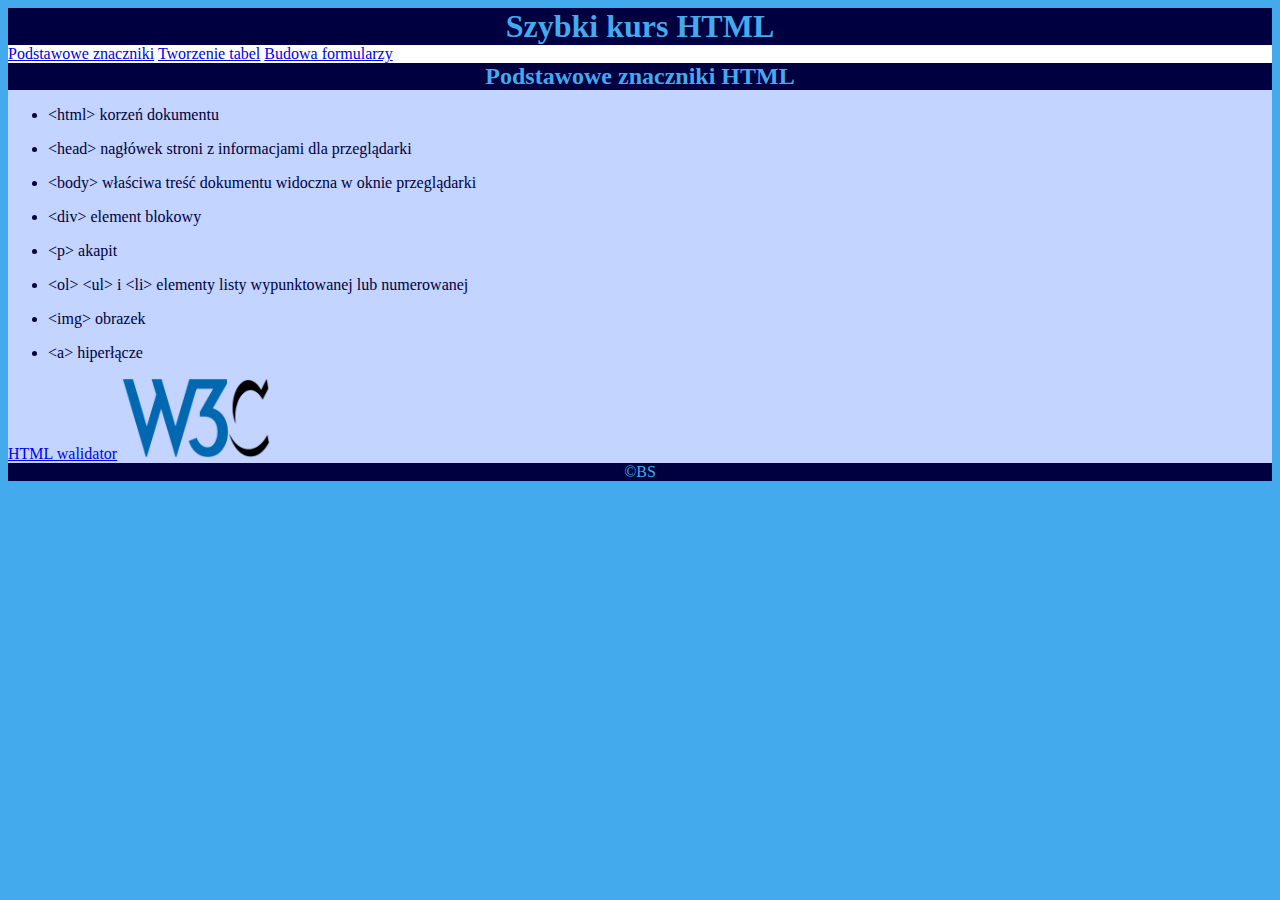
==== index.html @ 39eda7c6 "Added Basic CSS" ====
<!DOCTYPE html>
<html lang="pl">
<head>
    <meta charset="UTF-8">
    <meta name="viewport" content="width=device-width, initial-scale=1.0">
    <link rel="stylesheet" href="CSS/style.css" type="text/css">
    <title>Podstawowe znacnziki</title>
</head>
<body>
    <div id="kontener">
        <div id="baner">
            <h1>Szybki kurs HTML</h1>
        </div>
        <div id="menu">
            <a href="index.html">Podstawowe znaczniki</a>
            <a href="tabele.html">Tworzenie tabel</a>
            <a href="formularze.html">Budowa formularzy</a>
        </div>

        <div id="tresc">
            <div id="znaczniki">
                <h2>Podstawowe znaczniki HTML</h2>
                <ul>
                    <li><p>&lt;html&gt; korzeń dokumentu</p></li>
                    <li><p>&lt;head&gt; nagłówek stroni z informacjami dla przeglądarki</p></li>
                    <li><p>&lt;body&gt; właściwa treść dokumentu widoczna w oknie przeglądarki</p></li>
                    <li><p>&lt;div&gt; element blokowy</p></li>
                    <li><p>&lt;p&gt; akapit</p></li>
                    <li><p>&lt;ol&gt; &lt;ul&gt; i &lt;li&gt; elementy listy wypunktowanej lub numerowanej</p></li>
                    <li><p>&lt;img&gt; obrazek</p></li>
                    <li><p>&lt;a&gt; hiperłącze</p></li>
                </ul>
            </div>

            <a href="https://validator.w3.org">HTML walidator</a>
            <img src="./images/W3C_icon.png" alt="Logo W3C" width="150">
        </div>
        <div id="stopka"> &copy;BS </div>
    </div>

</body>
</html>
---- CSS/style.css ----
h1, h2, h3 {
    margin:0;
    padding:0; }

body {
    background: #4ae;
    color:#000040;
}

h1, h2, #stopka {
    background: #000040;
    color: #4ae;
    text-align: center;
}

#tresc {
    background: #C2D4FFFF;
}

#menu {
    background:#ffffff;
}

tfoot tr p {
    margin: 0;
    padding: 0;
}
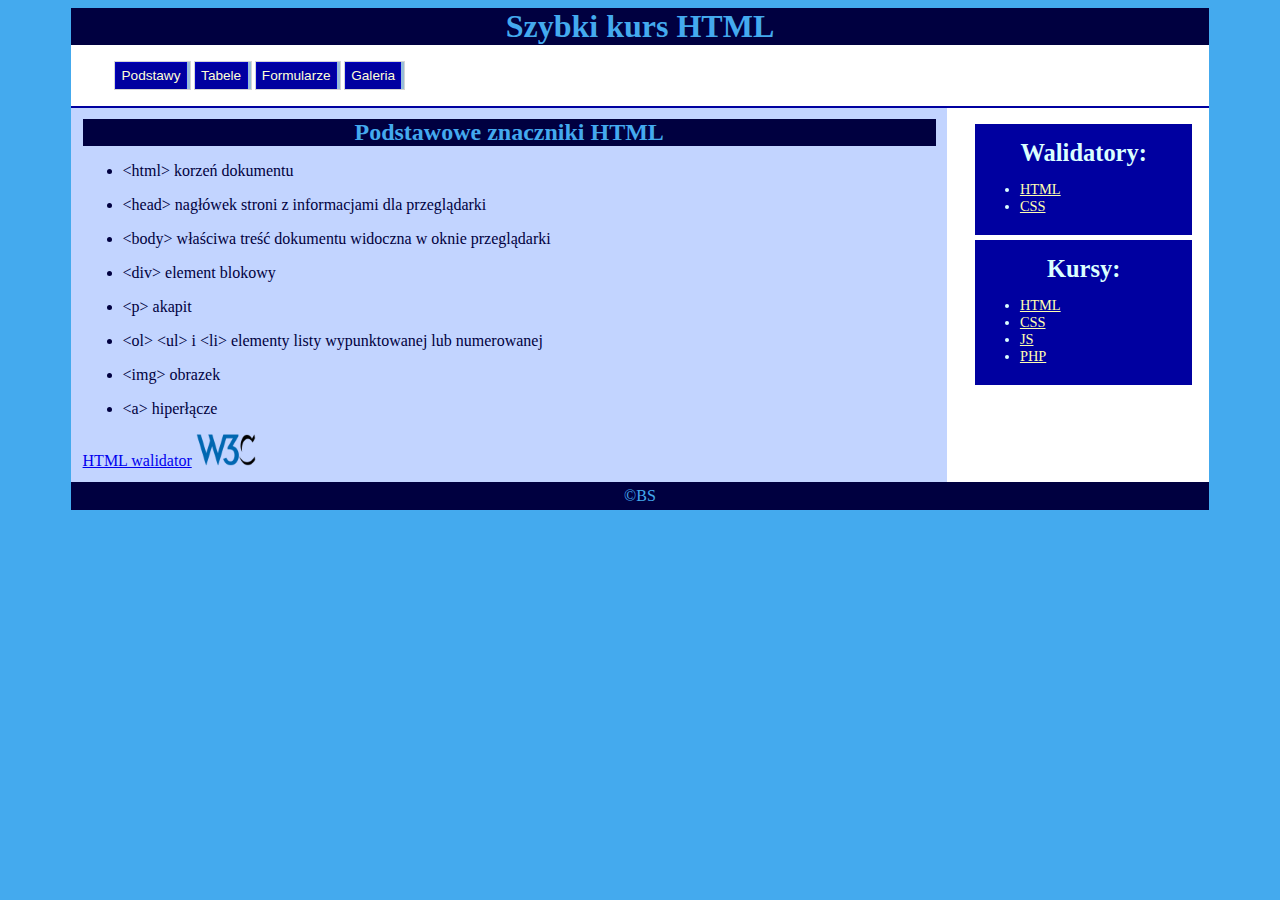
==== commit 634f9489: "Addes colmns on website and gallery" ====
--- a/index.html
+++ b/index.html
@@ -12,9 +12,17 @@
             <h1>Szybki kurs HTML</h1>
         </div>
         <div id="menu">
-            <a href="index.html">Podstawowe znaczniki</a>
-            <a href="tabele.html">Tworzenie tabel</a>
-            <a href="formularze.html">Budowa formularzy</a>
+            <ul id="nav">
+                <li><a href="index.html">Podstawy</a></li>
+                <li><a href="tabele.html">Tabele</a></li>
+                <li><a href="formularze.html">Formularze</a>
+                    <ul>
+                        <li><a href="formularze.html" >Pola formularza</a></li>
+                        <li><a href="obliczenia.html" >Obliczenia w formularzu</a></li>
+                    </ul>
+                </li>
+                <li><a href="galeria.html">Galeria</a></li>
+            </ul>
         </div>
 
         <div id="tresc">
@@ -33,8 +41,26 @@
             </div>
 
             <a href="https://validator.w3.org">HTML walidator</a>
-            <img src="./images/W3C_icon.png" alt="Logo W3C" width="150">
+            <img src="./images/W3C_icon.png" alt="Logo W3C" width="60">
         </div>
+
+        <div id="pasek">
+            <div class="box"> <h3>Walidatory:</h3>
+                <ul>
+                    <li> <a href="https://validator.w3.org/">HTML </a></li>
+                    <li> <a href="https://jigsaw.w3.org/css-validator/">CSS</a></li>
+                </ul> </div>
+            <div class="box">
+                <h3>Kursy:</h3>
+                <ul>
+                    <li> <a href="https://www.w3schools.com/html/"> HTML </a></li>
+                    <li> <a href="https://www.w3schools.com/css/"> CSS </a></li>
+                    <li> <a href="https://www.w3schools.com/js/"> JS </a></li>
+                    <li> <a href="https://www.w3schools.com/php/"> PHP </a></li>
+                </ul>
+            </div>
+        </div>
+
         <div id="stopka"> &copy;BS </div>
     </div>
 
--- a/CSS/style.css
+++ b/CSS/style.css
@@ -17,11 +17,131 @@
     background: #C2D4FFFF;
 }
 
-#menu {
-    background:#ffffff;
-}
-
 tfoot tr p {
     margin: 0;
     padding: 0;
-}+}
+
+#kontener {
+    background: #ffffff;
+    width: 90%;
+    margin-left: 5%;
+}
+
+#menu {
+    float:left;
+    width:100%;
+    margin:0;
+    padding:0;
+    background:#ffffff;
+    border-bottom:2px solid #0000a0;
+}
+#menu li {
+    float: left;
+    margin: 0;
+    list-style: none;
+    padding-right: 3px;
+    font-family: "Lucida Grande", sans-serif;
+    font-size: 85%;
+}
+ #menu a {
+      float:left;
+      display:block;
+      margin:0;
+      padding:4px 8px;
+      color:#ffffd7;
+      text-decoration:none;
+      border: 1px solid #0000c6;
+      border-bottom:none;
+      background:#0000a0;
+  }
+#menu a:hover {
+    background:#0000d5;
+    color:#ffffff;
+    text-decoration:none;
+}
+
+#tresc {
+    float:left;
+    width:75%;
+    padding:1%;
+}
+
+#pasek{
+    float:right;
+    width:20%;
+    padding:1%;
+}
+#stopka{
+    clear:both;
+    width:100%;
+    padding:5px 0 5px 0;
+    text-align:center;
+}
+
+.box {
+    background: #0000a0;
+    color: #dbffff;
+    padding: 5px;
+    margin: 5px;
+    font-size: 90%;
+}
+.box a{
+    color:#ffffb0
+}
+
+/*Zadanie 3.4*/
+#nav {
+    text-align: left;
+    overflow: hidden;
+    font-family: calibri, tahoma, sans-serif;
+}
+ul#nav li {
+    border: 1px solid #d5d5d5; list-style-type: none; float: left;
+    background: #98bed8; margin-left: 3px;
+}
+ul#nav li:hover {
+    border: 1px solid #d5d5d5; list-style-type: none; float: left;
+    background: #f0f0f0; margin-left: 3px;
+}
+ul#nav li a {
+    display : block;
+    padding : 4pt;
+    text-decoration : none; }
+ul#nav li li a {
+    width: 160px;
+}
+ul#nav li li:hover {
+    background: white;
+}
+ul#nav li ul {
+    overflow: hidden;
+    display: none;
+}
+ul#nav li:hover ul {
+    position: absolute;
+    background: #aaa;
+    padding: 0;
+    display: block;
+    width: 177px;
+}
+
+/*Zadanie 3.5*/
+
+h3 {
+    text-align: center;
+    font-size: 1.7em;
+    margin: 10px;
+}
+
+#ramkaGalerii{
+    width: 80%;
+    margin: auto;
+    display: flex;
+    justify-content: center;
+    align-items: center;
+}
+
+.wierszGalerii img{
+    margin-top: 10px !important;
+}
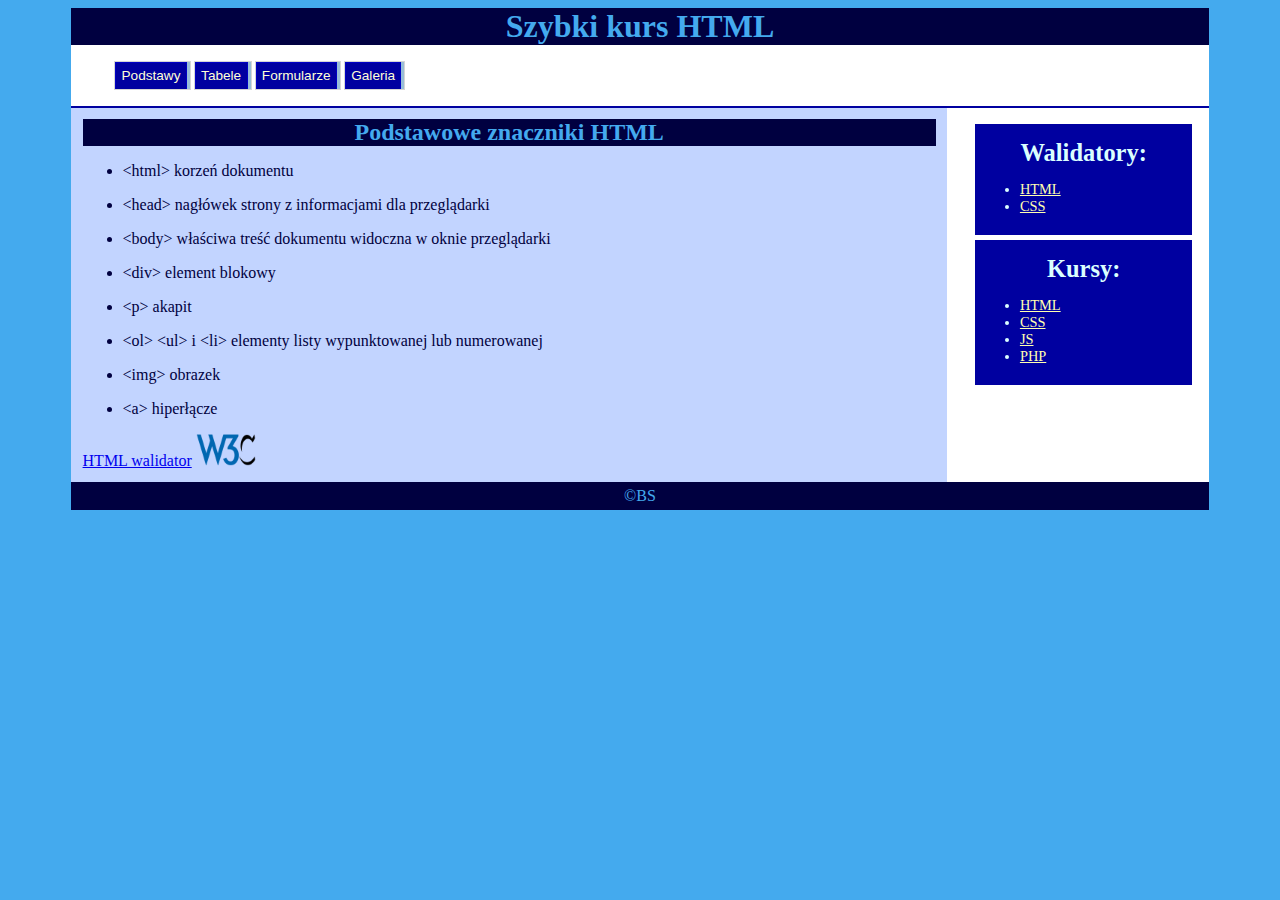
==== commit 400ec3e8: "New pages with basic validation" ====
--- a/index.html
+++ b/index.html
@@ -30,7 +30,7 @@
                 <h2>Podstawowe znaczniki HTML</h2>
                 <ul>
                     <li><p>&lt;html&gt; korzeń dokumentu</p></li>
-                    <li><p>&lt;head&gt; nagłówek stroni z informacjami dla przeglądarki</p></li>
+                    <li><p>&lt;head&gt; nagłówek strony z informacjami dla przeglądarki</p></li>
                     <li><p>&lt;body&gt; właściwa treść dokumentu widoczna w oknie przeglądarki</p></li>
                     <li><p>&lt;div&gt; element blokowy</p></li>
                     <li><p>&lt;p&gt; akapit</p></li>
@@ -41,7 +41,7 @@
             </div>
 
             <a href="https://validator.w3.org">HTML walidator</a>
-            <img src="./images/W3C_icon.png" alt="Logo W3C" width="60">
+            <img src="./images/W3C_icon.png" alt="Logo W3C" id="W3CLogo60">
         </div>
 
         <div id="pasek">
--- a/CSS/style.css
+++ b/CSS/style.css
@@ -145,3 +145,7 @@
 .wierszGalerii img{
     margin-top: 10px !important;
 }
+
+#W3CLogo60 {
+    width: 60px;
+}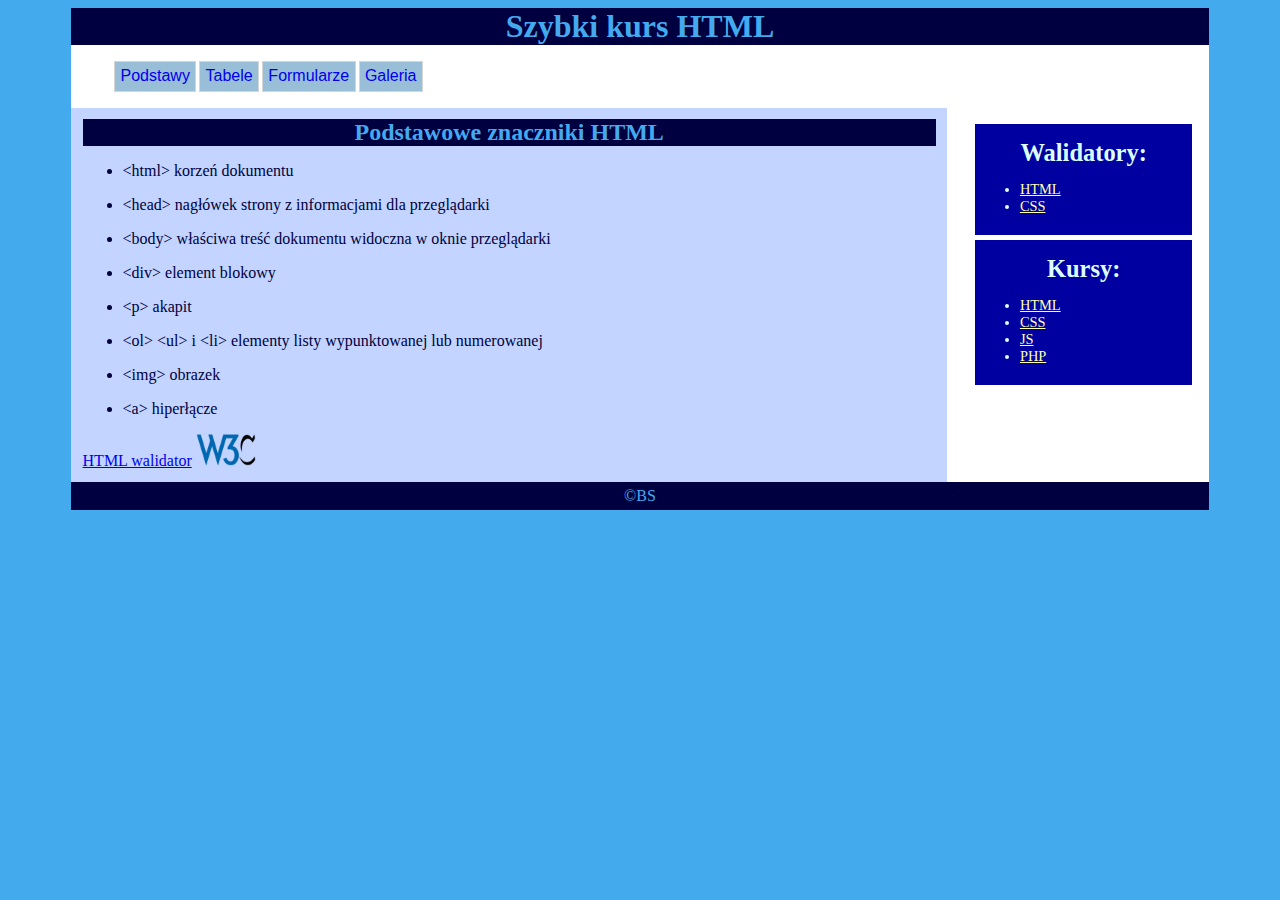
==== commit 9738471d: "Lab5 without flexbox against float" ====
--- a/index.html
+++ b/index.html
@@ -44,7 +44,7 @@
             <img src="./images/W3C_icon.png" alt="Logo W3C" id="W3CLogo60">
         </div>
 
-        <div id="pasek">
+        <aside>
             <div class="box"> <h3>Walidatory:</h3>
                 <ul>
                     <li> <a href="https://validator.w3.org/">HTML </a></li>
@@ -59,9 +59,9 @@
                     <li> <a href="https://www.w3schools.com/php/"> PHP </a></li>
                 </ul>
             </div>
-        </div>
+        </aside>
 
-        <div id="stopka"> &copy;BS </div>
+        <footer> &copy;BS </footer>
     </div>
 
 </body>
--- a/CSS/style.css
+++ b/CSS/style.css
@@ -7,7 +7,7 @@
     color:#000040;
 }
 
-h1, h2, #stopka {
+h1, h2, footer {
     background: #000040;
     color: #4ae;
     text-align: center;
@@ -28,51 +28,36 @@
     margin-left: 5%;
 }
 
-#menu {
-    float:left;
-    width:100%;
-    margin:0;
-    padding:0;
-    background:#ffffff;
-    border-bottom:2px solid #0000a0;
-}
-#menu li {
-    float: left;
-    margin: 0;
-    list-style: none;
-    padding-right: 3px;
-    font-family: "Lucida Grande", sans-serif;
-    font-size: 85%;
-}
- #menu a {
-      float:left;
-      display:block;
-      margin:0;
-      padding:4px 8px;
-      color:#ffffd7;
-      text-decoration:none;
-      border: 1px solid #0000c6;
-      border-bottom:none;
-      background:#0000a0;
-  }
-#menu a:hover {
-    background:#0000d5;
-    color:#ffffff;
-    text-decoration:none;
-}
-
 #tresc {
     float:left;
     width:75%;
     padding:1%;
 }
 
-#pasek{
+aside{
     float:right;
     width:20%;
     padding:1%;
 }
-#stopka{
+@media screen and (max-width: 720px) {
+    #tresc {
+        width:98%;
+        padding:1%;
+    }
+    aside{
+        display: flex;
+        align-items: stretch;
+        width:98%;
+        padding:1%;
+    }
+    aside .box{
+        float: left;
+        width: 45%;
+        padding: 1%;
+    }
+}
+
+footer{
     clear:both;
     width:100%;
     padding:5px 0 5px 0;
@@ -97,12 +82,18 @@
     font-family: calibri, tahoma, sans-serif;
 }
 ul#nav li {
-    border: 1px solid #d5d5d5; list-style-type: none; float: left;
-    background: #98bed8; margin-left: 3px;
+    border: 1px solid #d5d5d5;
+    list-style-type: none;
+    float: left;
+    background: #98bed8;
+    margin-left: 3px;
 }
 ul#nav li:hover {
-    border: 1px solid #d5d5d5; list-style-type: none; float: left;
-    background: #f0f0f0; margin-left: 3px;
+    border: 1px solid #d5d5d5;
+    list-style-type: none;
+    float: left;
+    background: #f0f0f0;
+    margin-left: 3px;
 }
 ul#nav li a {
     display : block;
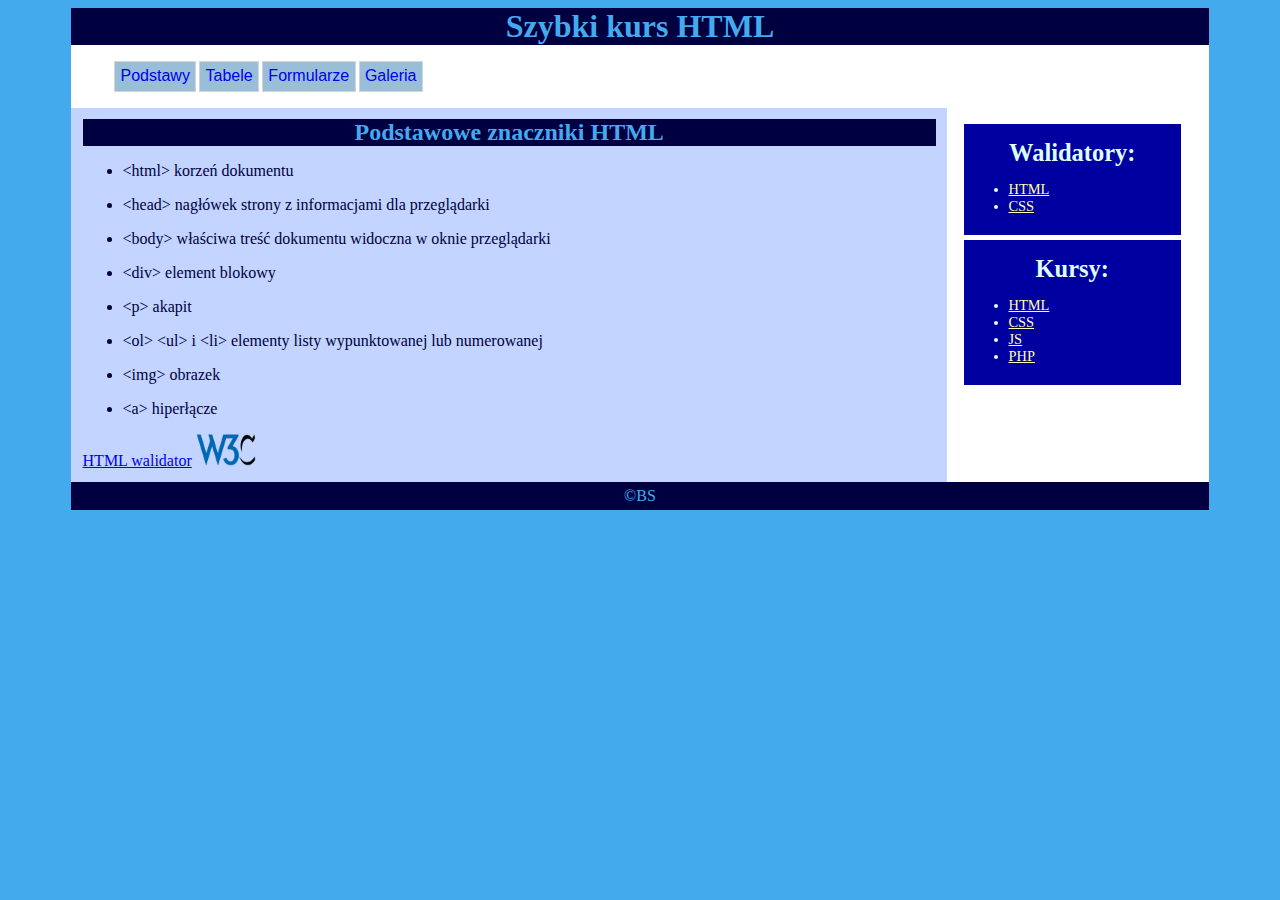
==== commit 01f3d549: "Lab5 with flexbox against float" ====
--- a/index.html
+++ b/index.html
@@ -25,41 +25,43 @@
             </ul>
         </div>
 
-        <div id="tresc">
-            <div id="znaczniki">
-                <h2>Podstawowe znaczniki HTML</h2>
-                <ul>
-                    <li><p>&lt;html&gt; korzeń dokumentu</p></li>
-                    <li><p>&lt;head&gt; nagłówek strony z informacjami dla przeglądarki</p></li>
-                    <li><p>&lt;body&gt; właściwa treść dokumentu widoczna w oknie przeglądarki</p></li>
-                    <li><p>&lt;div&gt; element blokowy</p></li>
-                    <li><p>&lt;p&gt; akapit</p></li>
-                    <li><p>&lt;ol&gt; &lt;ul&gt; i &lt;li&gt; elementy listy wypunktowanej lub numerowanej</p></li>
-                    <li><p>&lt;img&gt; obrazek</p></li>
-                    <li><p>&lt;a&gt; hiperłącze</p></li>
-                </ul>
+        <div id="zawartosc">
+            <div id="tresc">
+                <div id="znaczniki">
+                    <h2>Podstawowe znaczniki HTML</h2>
+                    <ul>
+                        <li><p>&lt;html&gt; korzeń dokumentu</p></li>
+                        <li><p>&lt;head&gt; nagłówek strony z informacjami dla przeglądarki</p></li>
+                        <li><p>&lt;body&gt; właściwa treść dokumentu widoczna w oknie przeglądarki</p></li>
+                        <li><p>&lt;div&gt; element blokowy</p></li>
+                        <li><p>&lt;p&gt; akapit</p></li>
+                        <li><p>&lt;ol&gt; &lt;ul&gt; i &lt;li&gt; elementy listy wypunktowanej lub numerowanej</p></li>
+                        <li><p>&lt;img&gt; obrazek</p></li>
+                        <li><p>&lt;a&gt; hiperłącze</p></li>
+                    </ul>
+                </div>
+
+                <a href="https://validator.w3.org">HTML walidator</a>
+                <img src="./images/W3C_icon.png" alt="Logo W3C" id="W3CLogo60">
             </div>
 
-            <a href="https://validator.w3.org">HTML walidator</a>
-            <img src="./images/W3C_icon.png" alt="Logo W3C" id="W3CLogo60">
+            <aside>
+                <div class="box"> <h3>Walidatory:</h3>
+                    <ul>
+                        <li> <a href="https://validator.w3.org/">HTML </a></li>
+                        <li> <a href="https://jigsaw.w3.org/css-validator/">CSS</a></li>
+                    </ul> </div>
+                <div class="box">
+                    <h3>Kursy:</h3>
+                    <ul>
+                        <li> <a href="https://www.w3schools.com/html/"> HTML </a></li>
+                        <li> <a href="https://www.w3schools.com/css/"> CSS </a></li>
+                        <li> <a href="https://www.w3schools.com/js/"> JS </a></li>
+                        <li> <a href="https://www.w3schools.com/php/"> PHP </a></li>
+                    </ul>
+                </div>
+            </aside>
         </div>
-
-        <aside>
-            <div class="box"> <h3>Walidatory:</h3>
-                <ul>
-                    <li> <a href="https://validator.w3.org/">HTML </a></li>
-                    <li> <a href="https://jigsaw.w3.org/css-validator/">CSS</a></li>
-                </ul> </div>
-            <div class="box">
-                <h3>Kursy:</h3>
-                <ul>
-                    <li> <a href="https://www.w3schools.com/html/"> HTML </a></li>
-                    <li> <a href="https://www.w3schools.com/css/"> CSS </a></li>
-                    <li> <a href="https://www.w3schools.com/js/"> JS </a></li>
-                    <li> <a href="https://www.w3schools.com/php/"> PHP </a></li>
-                </ul>
-            </div>
-        </aside>
 
         <footer> &copy;BS </footer>
     </div>
--- a/CSS/style.css
+++ b/CSS/style.css
@@ -28,18 +28,24 @@
     margin-left: 5%;
 }
 
+#zawartosc{
+    display: flex;
+    justify-content: flex-start;
+}
+
 #tresc {
-    float:left;
     width:75%;
     padding:1%;
 }
 
 aside{
-    float:right;
     width:20%;
     padding:1%;
 }
 @media screen and (max-width: 720px) {
+    #zawartosc{
+        flex-flow: column wrap;
+    }
     #tresc {
         width:98%;
         padding:1%;
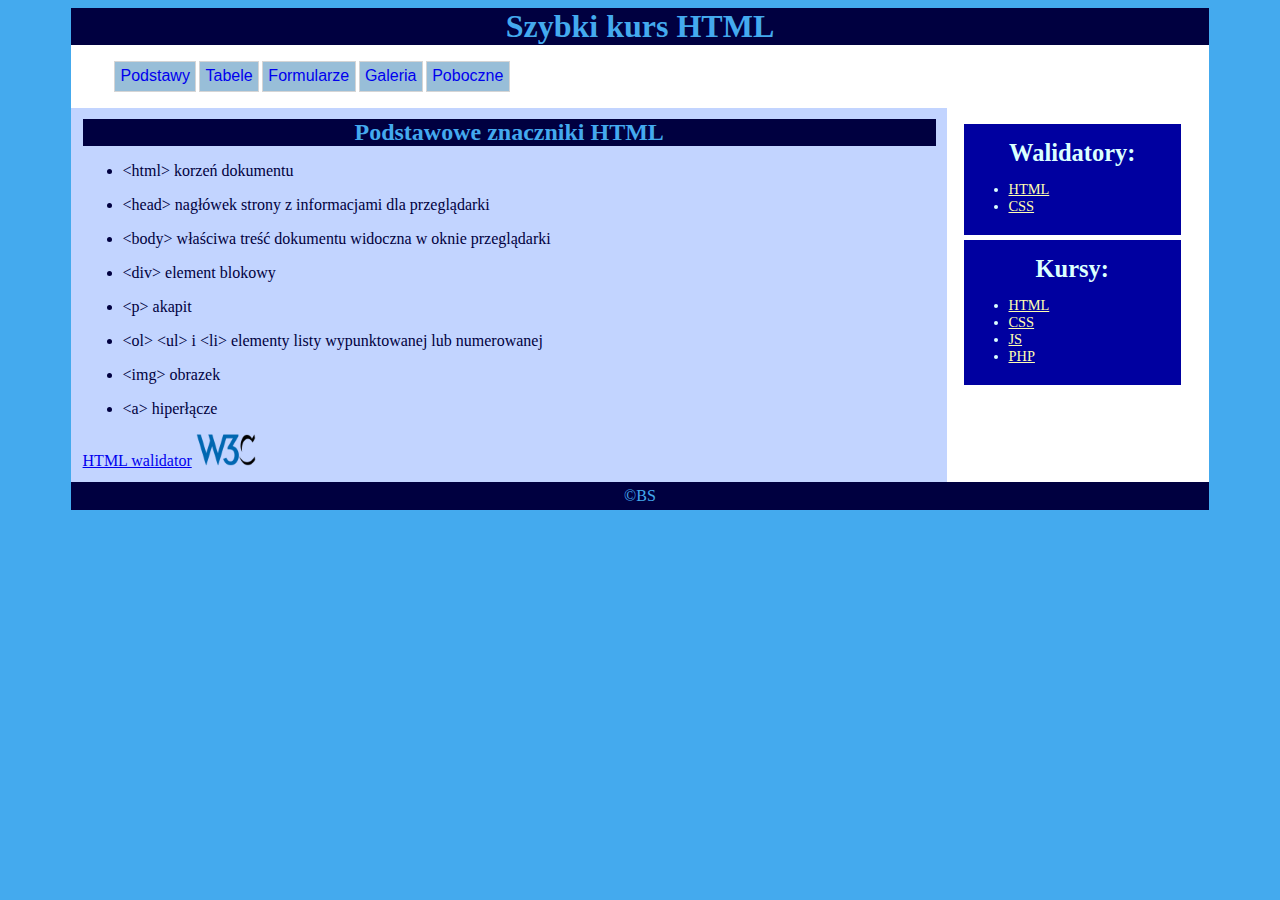
==== commit ad8231e6: "Adding dynamic menu" ====
--- a/index.html
+++ b/index.html
@@ -4,26 +4,21 @@
     <meta charset="UTF-8">
     <meta name="viewport" content="width=device-width, initial-scale=1.0">
     <link rel="stylesheet" href="CSS/style.css" type="text/css">
-    <title>Podstawowe znacnziki</title>
+    <script src="./JS/jquery-3.6.4.js"></script>
+    <script>
+        $(function(){
+            $("#mainMenu").load("menu.html");
+        });
+    </script>
+    <title>Podstawowe znaczniki</title>
 </head>
 <body>
     <div id="kontener">
         <div id="baner">
             <h1>Szybki kurs HTML</h1>
         </div>
-        <div id="menu">
-            <ul id="nav">
-                <li><a href="index.html">Podstawy</a></li>
-                <li><a href="tabele.html">Tabele</a></li>
-                <li><a href="formularze.html">Formularze</a>
-                    <ul>
-                        <li><a href="formularze.html" >Pola formularza</a></li>
-                        <li><a href="obliczenia.html" >Obliczenia w formularzu</a></li>
-                    </ul>
-                </li>
-                <li><a href="galeria.html">Galeria</a></li>
-            </ul>
-        </div>
+
+        <nav id="mainMenu"></nav>
 
         <div id="zawartosc">
             <div id="tresc">
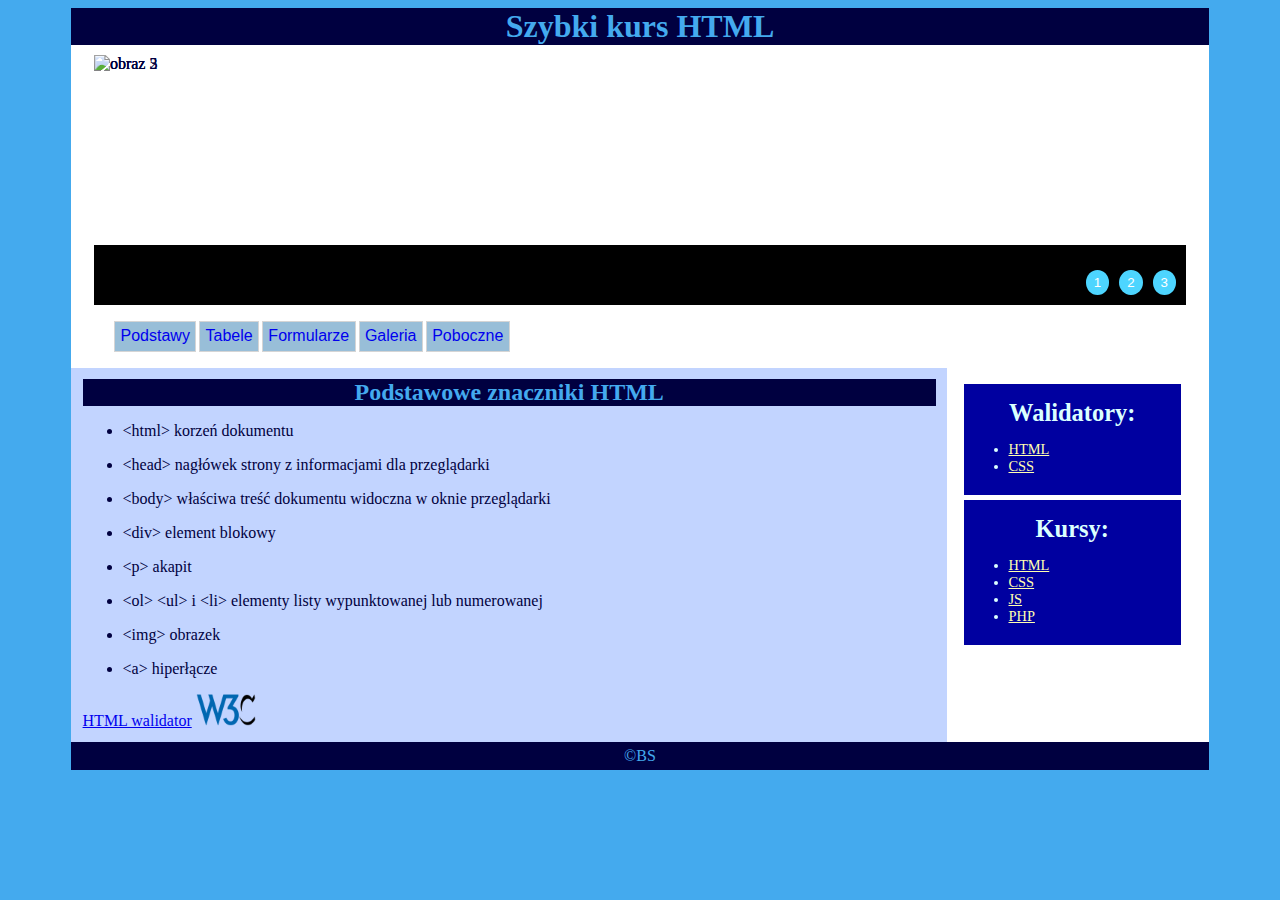
==== commit 6efd4f5b: "ex. 9.5" ====
--- a/index.html
+++ b/index.html
@@ -4,21 +4,34 @@
     <meta charset="UTF-8">
     <meta name="viewport" content="width=device-width, initial-scale=1.0">
     <link rel="stylesheet" href="CSS/style.css" type="text/css">
+    <link rel="stylesheet" href="CSS/mainSlider.css">
     <script src="./JS/jquery-3.6.4.js"></script>
     <script>
         $(function(){
             $("#mainMenu").load("menu.html");
         });
     </script>
+    <script src="./JS/mainSlider.js"></script>
     <title>Podstawowe znaczniki</title>
 </head>
 <body>
     <div id="kontener">
-        <div id="baner">
+        <header>
             <h1>Szybki kurs HTML</h1>
-        </div>
-
-        <nav id="mainMenu"></nav>
+            <div id="bannerHide">
+                <div id="slideshow">
+                    <img src="./images/G_zdjecia/obraz5.JPG" alt="obraz 5" class="active" id="elem1">
+                    <img src="./images/G_zdjecia/obraz2.JPG" alt="obraz 2"  id="elem2">
+                    <img src="./images/G_zdjecia/obraz3.JPG" alt="obraz 3" id="elem3">
+                </div>
+                <div id="slideChoose">
+                    <button id="slide1" onclick="slide1()">1</button>
+                    <button id="slide2" onclick="slide2()">2</button>
+                    <button id="slide3" onclick="slide3()">3</button>
+                </div>
+            </div>
+            <nav id="mainMenu"></nav>
+        </header>
 
         <div id="zawartosc">
             <div id="tresc">
@@ -43,8 +56,8 @@
             <aside>
                 <div class="box"> <h3>Walidatory:</h3>
                     <ul>
-                        <li> <a href="https://validator.w3.org/">HTML </a></li>
-                        <li> <a href="https://jigsaw.w3.org/css-validator/">CSS</a></li>
+                        <li> <a target="_blank" rel="noopener noreferrer" href="https://validator.w3.org/">HTML </a></li>
+                        <li> <a target="_blank" rel="noopener noreferrer" href="https://jigsaw.w3.org/css-validator/">CSS</a></li>
                     </ul> </div>
                 <div class="box">
                     <h3>Kursy:</h3>
--- a/CSS/style.css
+++ b/CSS/style.css
@@ -42,7 +42,7 @@
     width:20%;
     padding:1%;
 }
-@media screen and (max-width: 720px) {
+@media screen and (max-width: 886px) {
     #zawartosc{
         flex-flow: column wrap;
     }
@@ -53,12 +53,12 @@
     aside{
         display: flex;
         align-items: stretch;
+        box-sizing: border-box;
         width:98%;
         padding:1%;
     }
     aside .box{
-        float: left;
-        width: 45%;
+        width: 46%;
         padding: 1%;
     }
 }
@@ -139,10 +139,41 @@
     align-items: center;
 }
 
-.wierszGalerii img{
+.kolumnaGalerii img{
     margin-top: 10px !important;
+}
+
+.kolumnaGalerii{
+    margin-left: 7%;
+}
+
+@media screen and (max-width: 886px) {
+    .kolumnaGalerii{
+        margin-left: 2%;
+    }
+}
+
+@media screen and (max-width: 590px){
+    #ramkaGalerii{
+        flex-wrap: wrap;
+    }
+    .kolumnaGalerii img{
+        display: flex;
+        justify-content: center;
+        align-items: center;
+    }
 }
 
 #W3CLogo60 {
     width: 60px;
+}
+
+/*Zadanie 9.2*/
+
+.szareTlo{
+    background-color: #bbbbbb !important;
+}
+
+.zielony{
+    background-color: #29aa00;
 }--- a/CSS/mainSlider.css
+++ b/CSS/mainSlider.css
@@ -0,0 +1,41 @@
+#slideshow img{
+    width:96%;
+    height:200px;
+    margin-left: 2%;
+    margin-top: 10px;
+}
+#slideshow {
+    position:relative;
+    height:200px;
+}
+#slideshow img {
+    position:absolute;
+    top:0;
+    left:0;
+    z-index:8;
+}
+#slideshow img.active {
+    z-index:10;
+}
+#slideshow img.last-active {
+    z-index:9;
+}
+#slideChoose{
+    width: 96%;
+    margin-left: 2%;
+    background-color: #000000;
+    display: flex;
+    flex-direction: row;
+    justify-content: flex-end;
+}
+#slideChoose button{
+    margin-right: 10px;
+    margin-top: 25px;
+    margin-bottom: 10px;
+    border-radius: 50%;
+    background-color: #4dd5ff;
+    color: #FFFFFF;
+    padding: 5px 8px;
+    border: none;
+    cursor: pointer;
+}